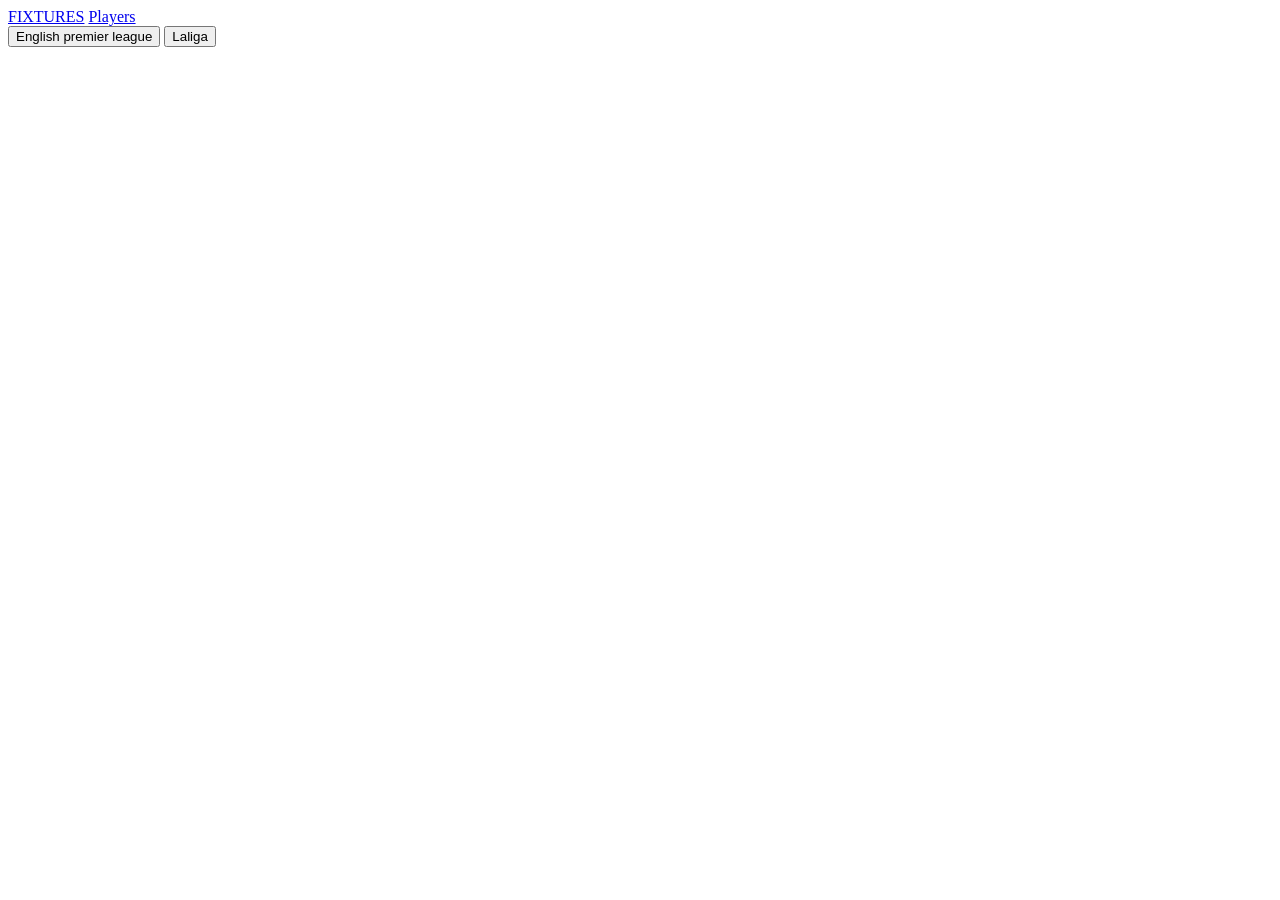
==== soccer_players.html @ 89695306 "added buttons for both leagues" ====
<!DOCTYPE html>
<html lang="en">
<head>
    <meta charset="UTF-8">
    <meta name="viewport" content="width=device-width, initial-scale=1.0">
    <title>Players</title>
    <link rel = "stylesheet" href = "styles.css" /> 
</head>
<body>
    <nav id="navbar">
        <a href ="index.html">FIXTURES</a>
        <a href ="soccer_players.html">Players</a> 
    </nav>
    <div id="league-button" >
        <button id="epl-button">English premier league</button>
        <button id="Laliga"> Laliga</button>
    </div> </div>
</body>
</html>
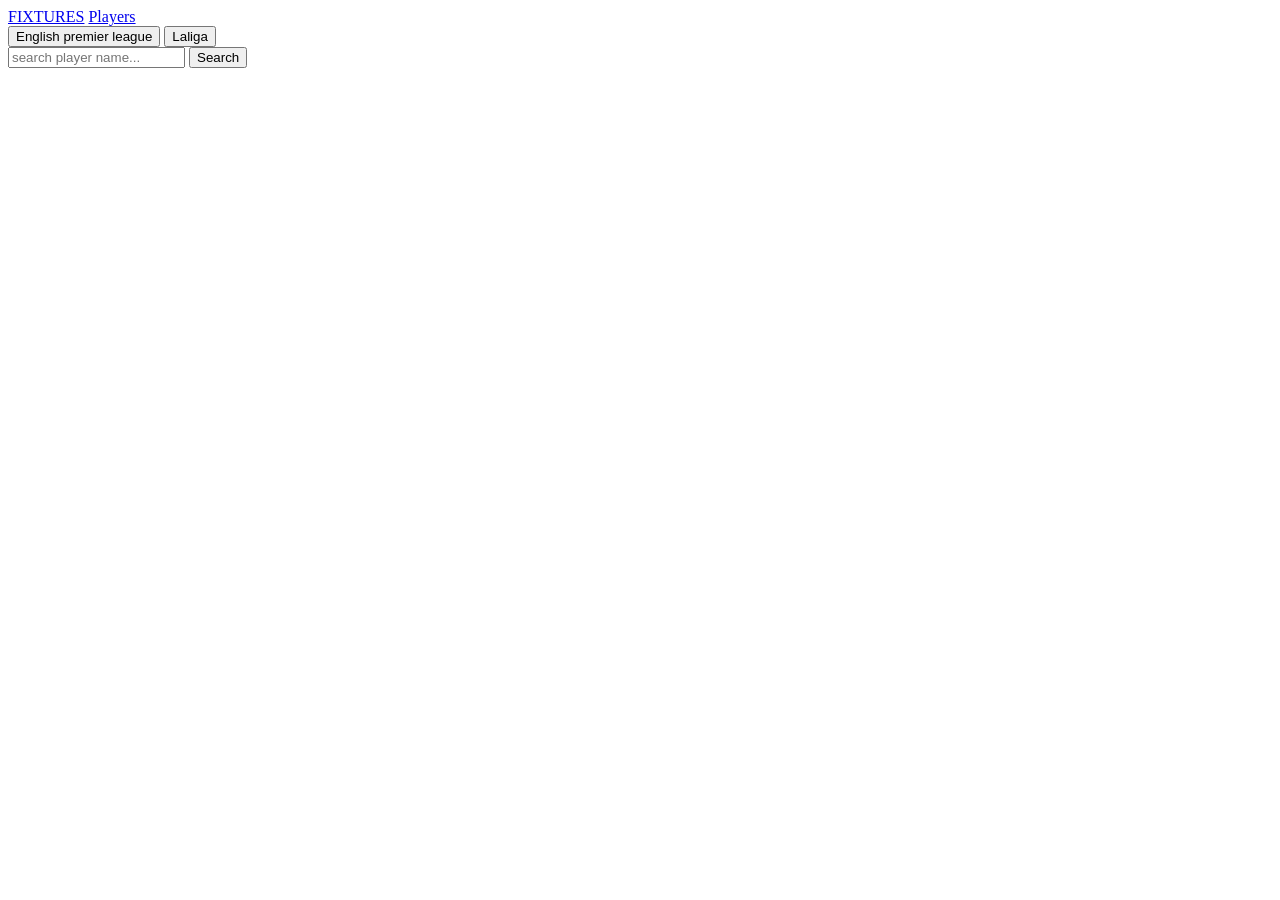
==== commit fa76bbe6: "soccer-players.html is completed and added to github" ====
--- a/soccer_players.html
+++ b/soccer_players.html
@@ -12,8 +12,16 @@
         <a href ="soccer_players.html">Players</a> 
     </nav>
     <div id="league-button" >
-        <button id="epl-button">English premier league</button>
-        <button id="Laliga"> Laliga</button>
-    </div> </div>
+        <button id="epl-btn">English premier league</button>
+        <button id="laliga-btn"> Laliga</button>
+ </div>
+ <!-- container for the imout and  search button of players -->
+<input type = "text" id = "player-search" placeholder = "search player name..." />
+<button id="search-btn">Search</button>
+<!-- players data loading div  -->
+<div id="players-section" ></div>
+<!-- add script for the app.js and api.js -->
+<script src="api.js"></script>
+<script src="app.js"></script>
 </body>
 </html>
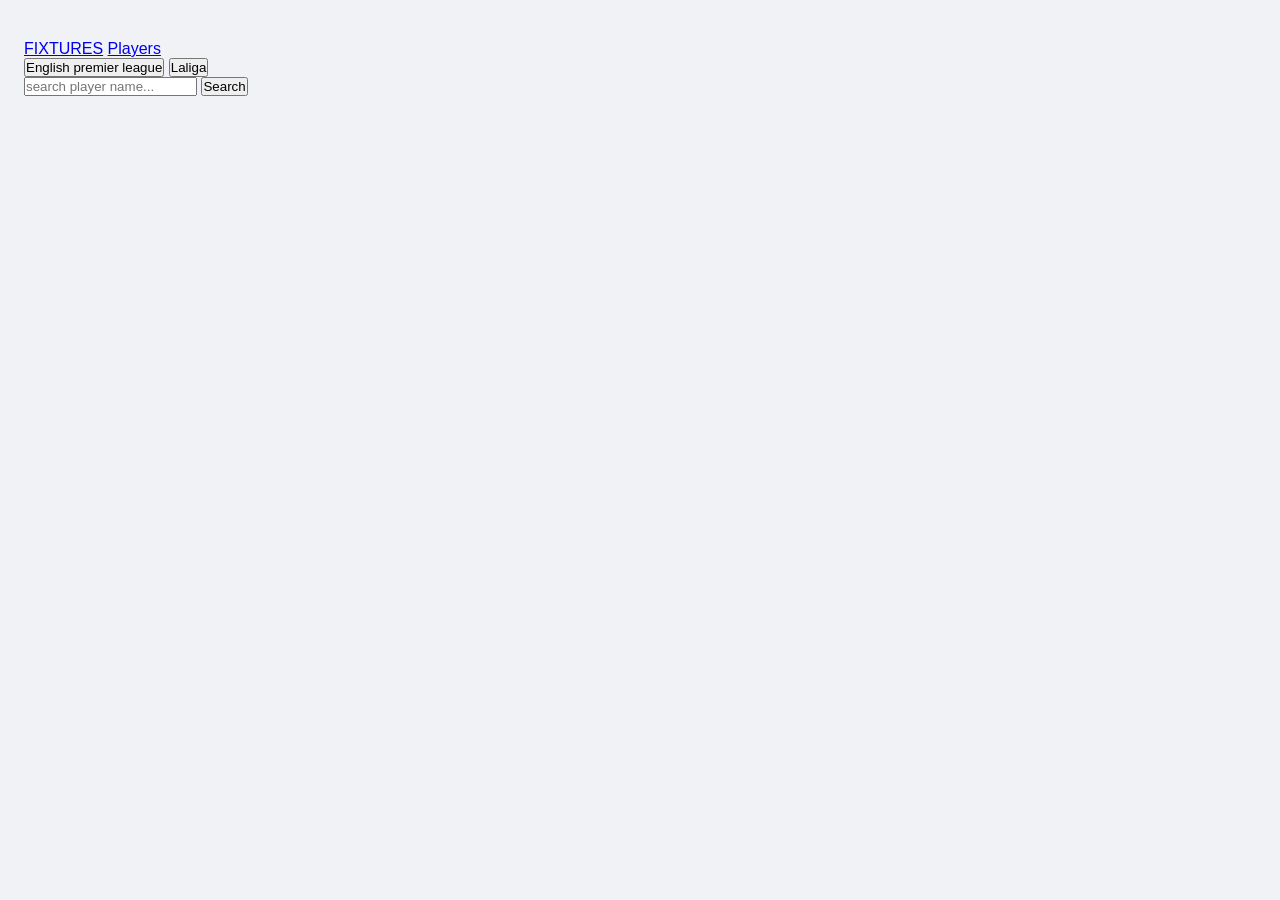
==== commit 9f406ff7: "added containers for fixture and predictions sections in index.html" ====
--- a/soccer_players.html
+++ b/soccer_players.html
@@ -4,7 +4,7 @@
     <meta charset="UTF-8">
     <meta name="viewport" content="width=device-width, initial-scale=1.0">
     <title>Players</title>
-    <link rel = "stylesheet" href = "styles.css" /> 
+    <link rel = "stylesheet" href = "style.css" /> 
 </head>
 <body>
     <nav id="navbar">
--- a/style.css
+++ b/style.css
@@ -0,0 +1,169 @@
+* { box-sizing: border-box; margin: 0; padding: 0; }
+
+    body {
+      font-family: -apple-system, BlinkMacSystemFont, "Segoe UI", Roboto, sans-serif;
+      background: #f0f2f5;
+      color: #222;
+      min-height: 100vh;
+      padding: 40px 24px;
+    }
+
+    .status {
+      text-align: center;
+      padding: 20px;
+      color: #555;
+      font-style: italic;
+    }
+    .status.error {
+      color: #b00020;
+      font-style: normal;
+      font-weight: 600;
+    }
+
+    .league-wrapper {
+      max-width: 760px;
+      margin: 0 auto;
+      display: flex;
+      flex-direction: column;
+      gap: 20px;
+    }
+
+    /* ── League header card ── */
+    .league-header-card {
+      background: #fff;
+      border-radius: 14px;
+      padding: 28px 32px;
+      box-shadow: 0 2px 8px rgba(0,0,0,0.08);
+      display: flex;
+      align-items: center;
+      gap: 24px;
+    }
+
+    .league-logo {
+      width: 90px;
+      height: 90px;
+      object-fit: contain;
+      flex-shrink: 0;
+    }
+
+    .league-meta { display: flex; flex-direction: column; gap: 6px; }
+
+    .league-name {
+      font-size: 1.7rem;
+      font-weight: 700;
+      color: #1a1a2e;
+    }
+
+    .league-type-badge {
+      display: inline-block;
+      font-size: 0.72rem;
+      font-weight: 600;
+      text-transform: uppercase;
+      letter-spacing: 0.8px;
+      background: #e8eef5;
+      color: #1a3a5c;
+      padding: 3px 10px;
+      border-radius: 20px;
+      width: fit-content;
+    }
+
+    .country-row {
+      display: flex;
+      align-items: center;
+      gap: 8px;
+      font-size: 0.95rem;
+      color: #444;
+      margin-top: 4px;
+    }
+
+    .country-flag {
+      width: 26px;
+      height: 18px;
+      object-fit: cover;
+      border-radius: 3px;
+      box-shadow: 0 0 0 1px rgba(0,0,0,0.1);
+    }
+
+    .country-name { font-weight: 500; }
+
+    /* ── Seasons section ── */
+    .section-title {
+      font-size: 1rem;
+      font-weight: 600;
+      color: #1a1a2e;
+      margin-bottom: 12px;
+      padding-left: 4px;
+    }
+
+    .seasons-grid {
+      display: grid;
+      grid-template-columns: repeat(auto-fill, minmax(200px, 1fr));
+      gap: 12px;
+    }
+
+    .season-card {
+      background: #fff;
+      border-radius: 10px;
+      padding: 14px 16px;
+      box-shadow: 0 1px 4px rgba(0,0,0,0.07);
+      display: flex;
+      flex-direction: column;
+      gap: 8px;
+    }
+
+    .season-year {
+      font-size: 1.05rem;
+      font-weight: 700;
+      color: #1a1a2e;
+    }
+
+    .season-dates {
+      font-size: 0.82rem;
+      color: #666;
+    }
+
+    .season-badges {
+      display: flex;
+      flex-wrap: wrap;
+      gap: 6px;
+      margin-top: 2px;
+    }
+
+    .badge {
+      font-size: 0.7rem;
+      font-weight: 600;
+      padding: 2px 8px;
+      border-radius: 20px;
+      text-transform: uppercase;
+      letter-spacing: 0.5px;
+    }
+
+    .badge.current  { background: #d4edda; color: #1a5c2e; }
+    .badge.coverage { background: #e8eef5; color: #1a3a5c; }
+    .badge.no-coverage { background: #f5e8e8; color: #5c1a1a; }
+
+    .coverage-list {
+      display: flex;
+      flex-direction: column;
+      gap: 4px;
+      margin-top: 4px;
+    }
+
+    .coverage-item {
+      display: flex;
+      align-items: center;
+      justify-content: space-between;
+      font-size: 0.78rem;
+      color: #555;
+    }
+
+    .coverage-item span.dot {
+      width: 8px;
+      height: 8px;
+      border-radius: 50%;
+      display: inline-block;
+      margin-right: 4px;
+    }
+
+    .dot.yes { background: #2e7d32; }
+    .dot.no  { background: #c62828; }
